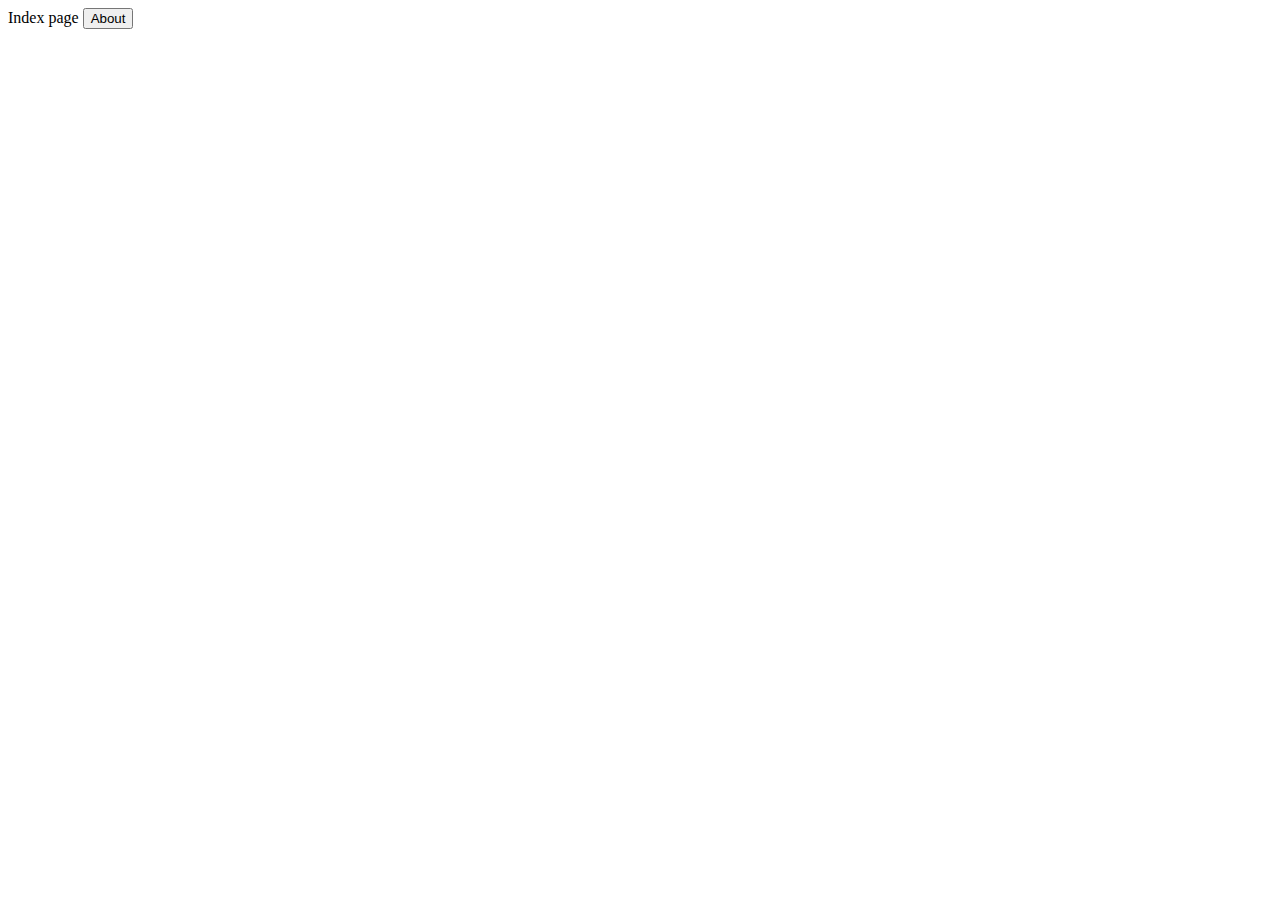
==== index.html @ 09513347 "2nd commit" ====
<!DOCTYPE html>
<html lang="en">
<head>
    <meta charset="UTF-8">
    <meta http-equiv="X-UA-Compatible" content="IE=edge">
    <meta name="viewport" content="width=device-width, initial-scale=1.0">
    <title>Document</title>
</head>
<body>
    Index page
    <button onclick="fun1()">About</button>
    <script>
        function fun1(){
            window.location.href = "about.html";
        }
    </script>
</body>
</html>
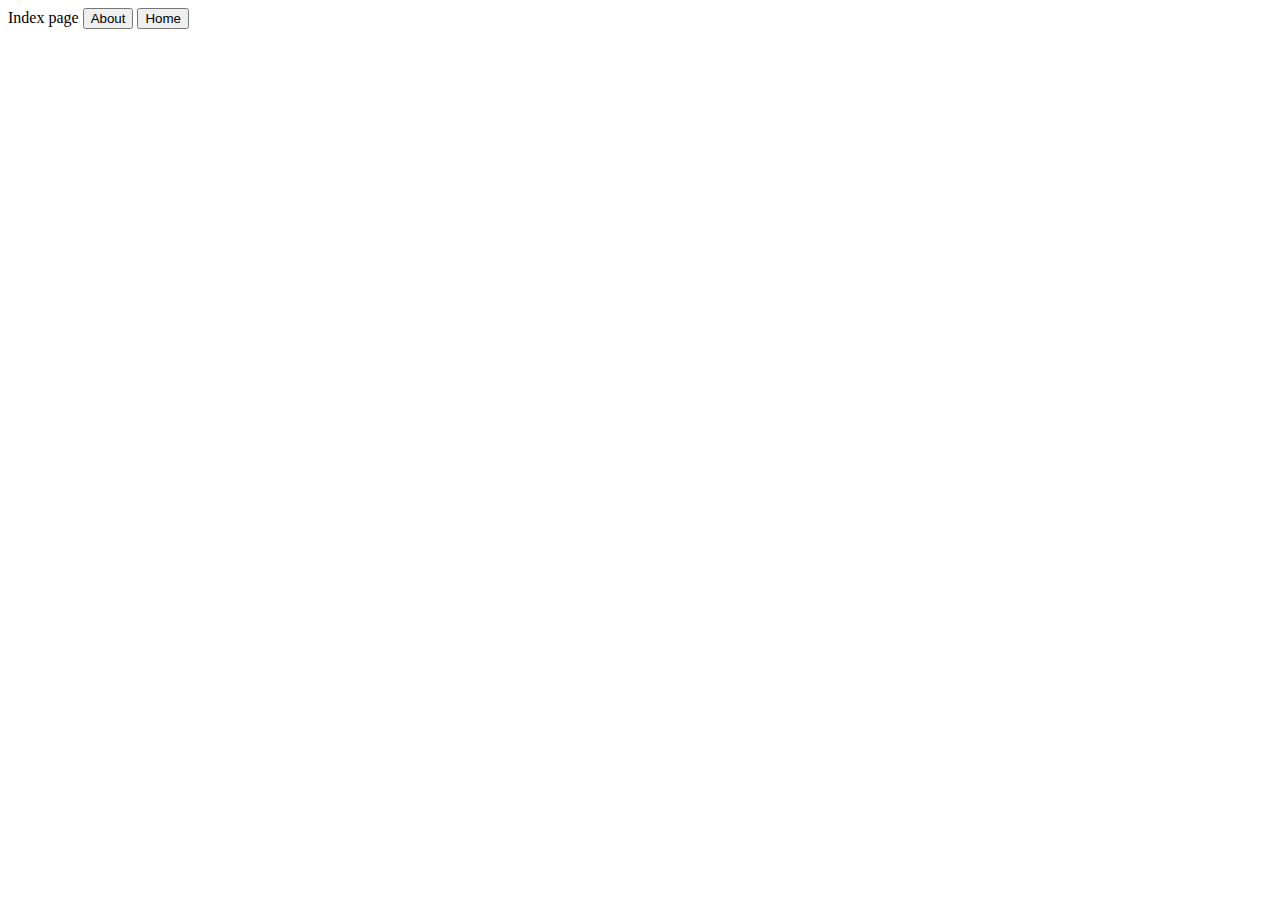
==== commit 8c765ced: "home adding" ====
--- a/index.html
+++ b/index.html
@@ -9,10 +9,14 @@
 <body>
     Index page
     <button onclick="fun1()">About</button>
+    <button onclick="fun2()">Home</button>
     <script>
         function fun1(){
             window.location.href = "about.html";
         }
+        function fun2(){
+            window.location.href = "home.html";
+        }
     </script>
 </body>
 </html>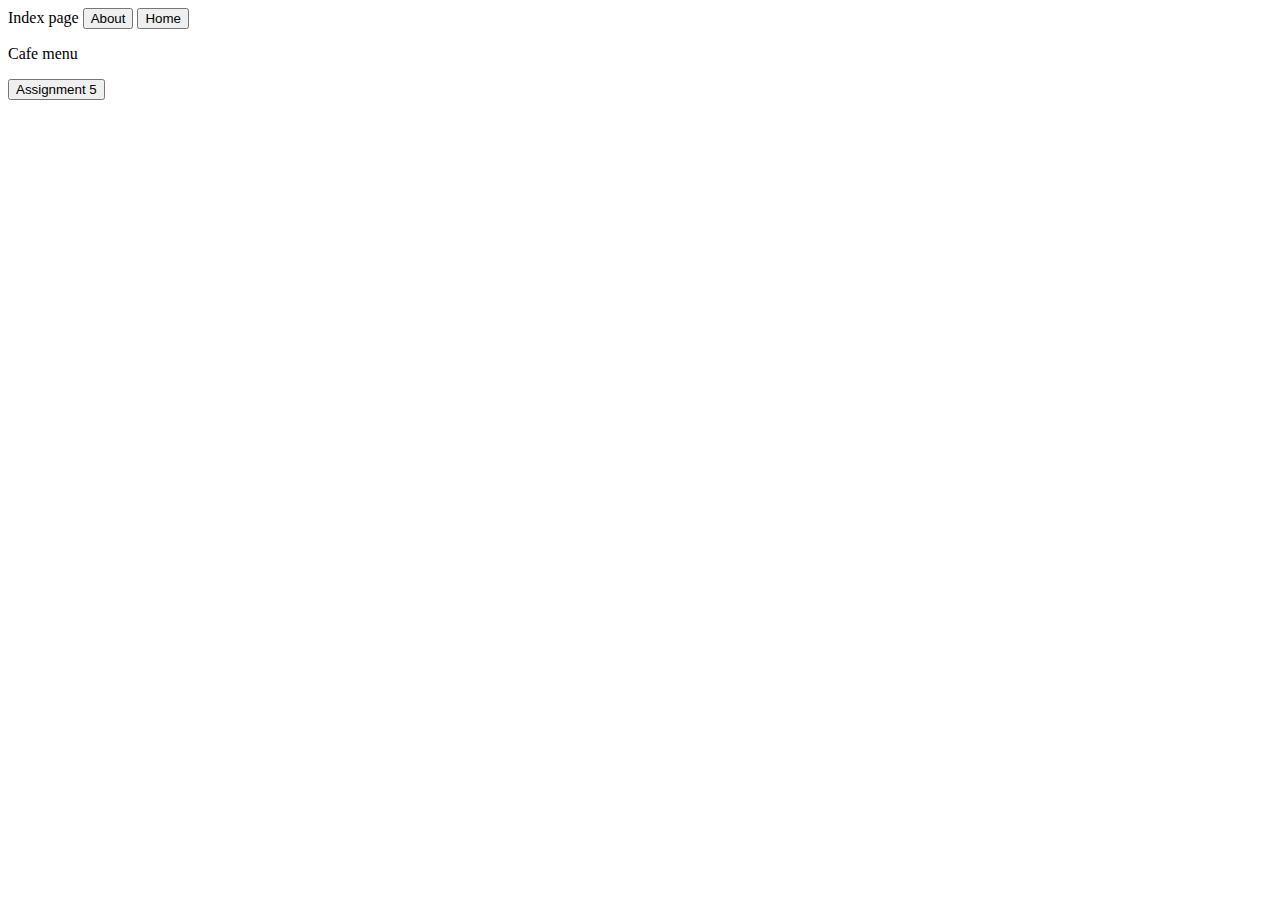
==== commit 004f1d82: "Assignment5 uploaded" ====
--- a/index.html
+++ b/index.html
@@ -10,6 +10,8 @@
     Index page
     <button onclick="fun1()">About</button>
     <button onclick="fun2()">Home</button>
+    <p> Cafe menu</p>
+    <button onclick="fun3()">Assignment 5</button>
     <script>
         function fun1(){
             window.location.href = "about.html";
@@ -17,6 +19,9 @@
         function fun2(){
             window.location.href = "home.html";
         }
+        function fun2(){
+            window.location.href = "assignment5.html";
+        }
     </script>
 </body>
 </html>